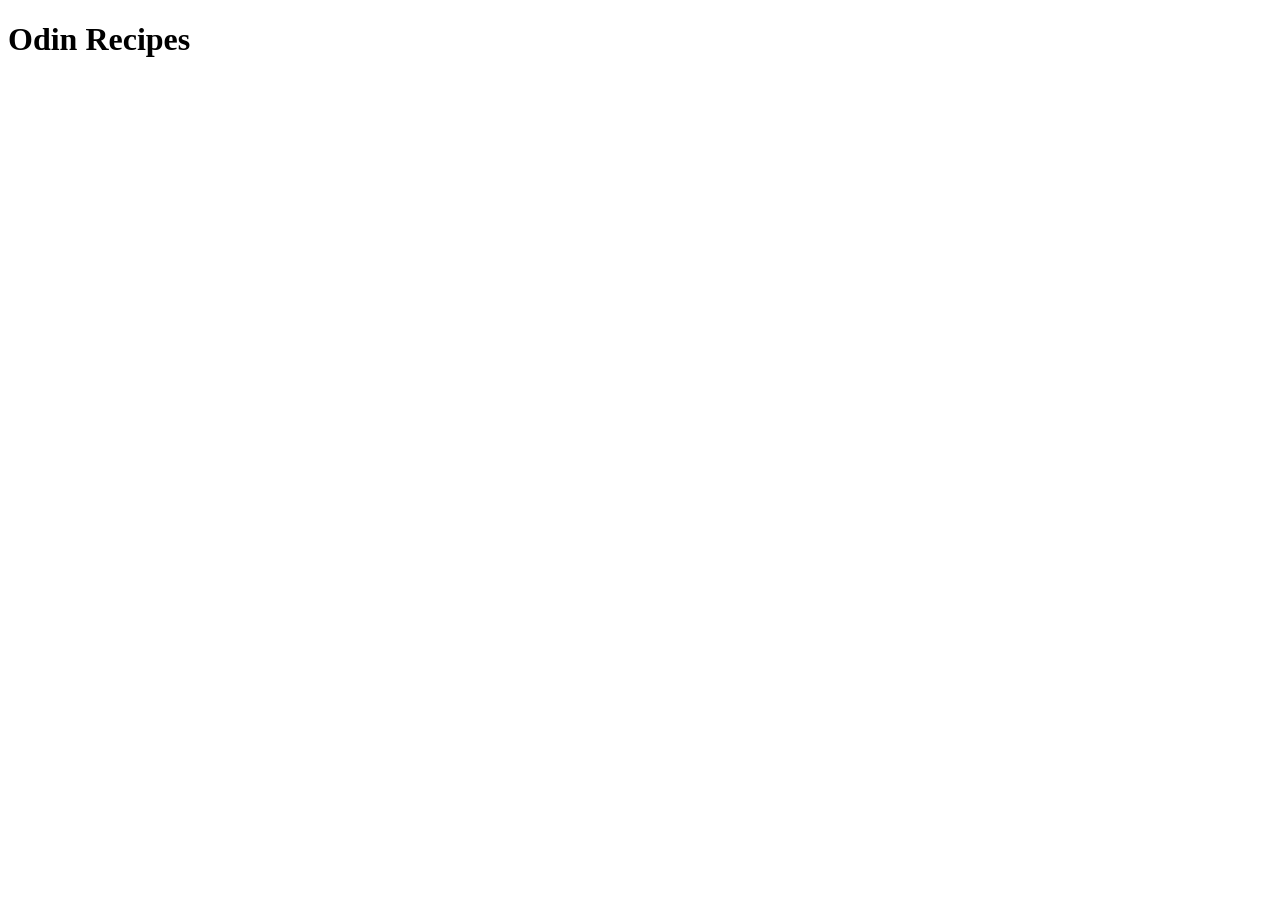
==== index.html @ 74f9450e "Create homepage and recipe page added a homepage to the site so users can have an overview of recipe" ====
<!DOCTYPE html>
<html lang="en">
<head>
    <meta charset="UTF-8">
    <meta name="viewport" content="width=device-width, initial-scale=1.0">
    <title>Odin Projects Recipe site</title>
</head>
<body>
    <h1>Odin Recipes</h1>
</body>
</html>
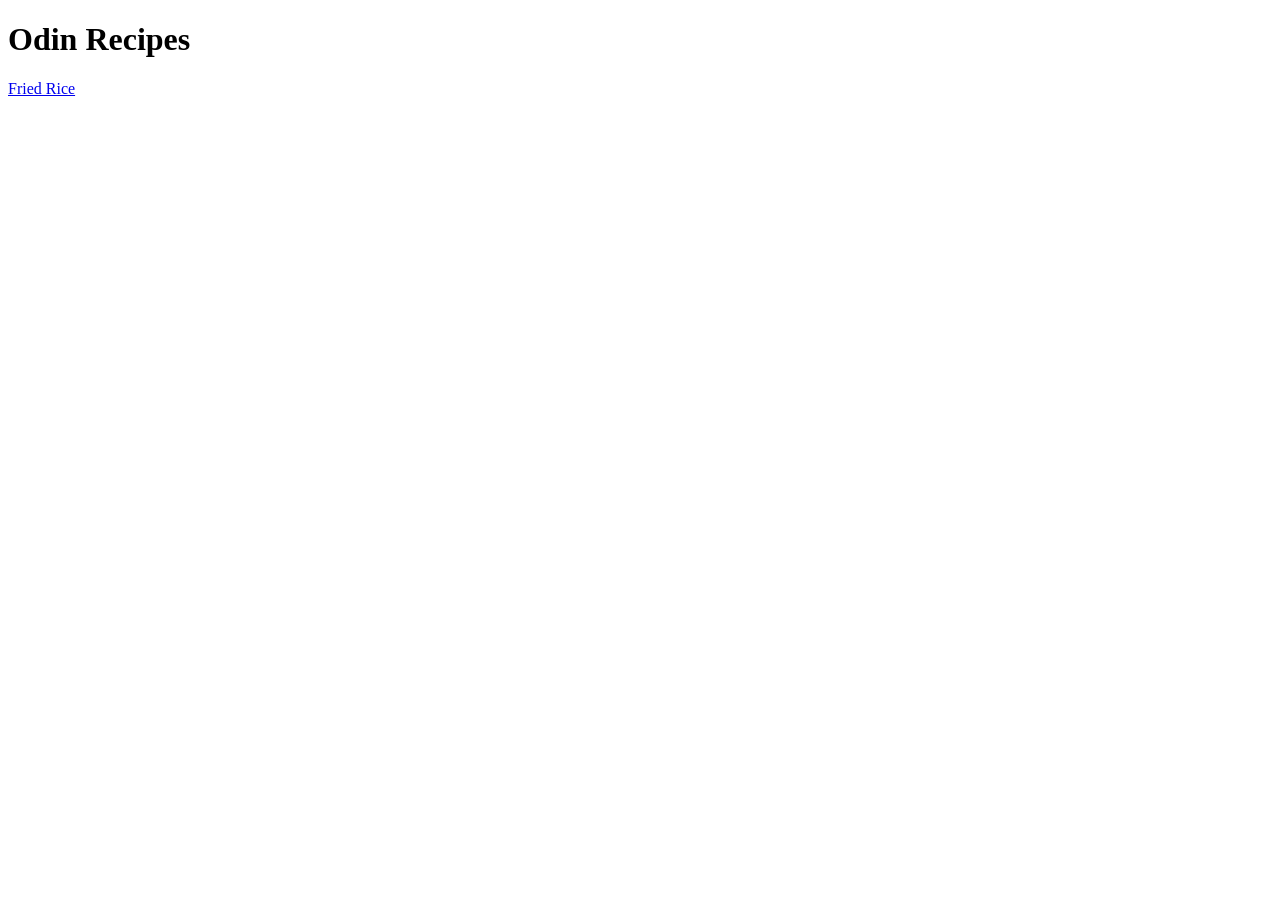
==== commit 165e2a67: "Adding images directory and image for recipes So we can show the users images of the recipes" ====
--- a/index.html
+++ b/index.html
@@ -7,5 +7,6 @@
 </head>
 <body>
     <h1>Odin Recipes</h1>
+    <a href="recipes/fried-rice.html">Fried Rice</a>
 </body>
 </html>
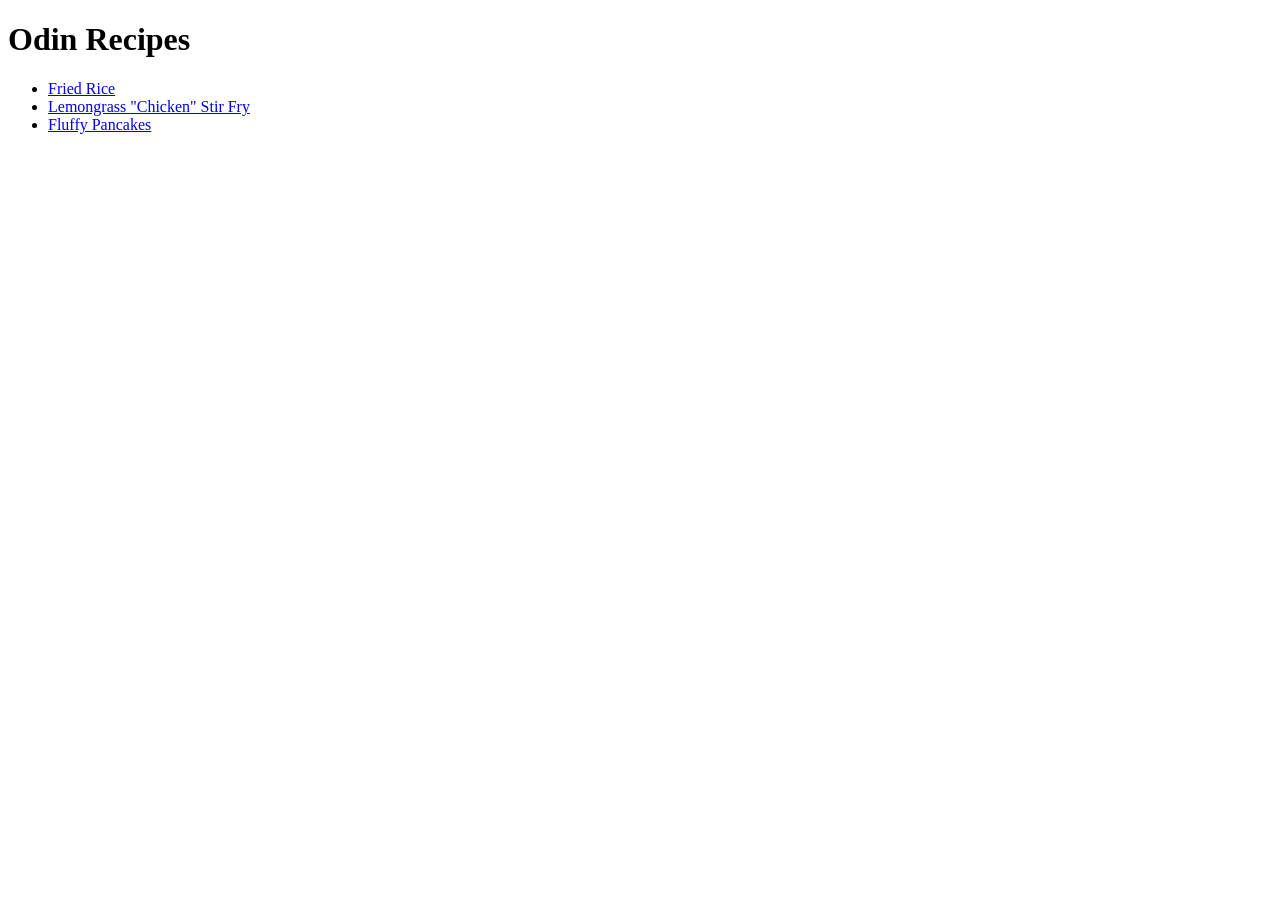
==== commit 1a2e2cc4: "Add links to new recipes updated the homepage to include links to the new recipe pages." ====
--- a/index.html
+++ b/index.html
@@ -7,6 +7,10 @@
 </head>
 <body>
     <h1>Odin Recipes</h1>
-    <a href="recipes/fried-rice.html">Fried Rice</a>
+    <ul>
+        <li><a href="recipes/fried-rice.html">Fried Rice</a></li>
+        <li><a href="recipes/lemongrass-chicken-stir-fry.html">Lemongrass "Chicken" Stir Fry</a></li>
+        <li><a href="recipes/fluffy-pancakes.html">Fluffy Pancakes</a></li>
+    </ul>
 </body>
 </html>
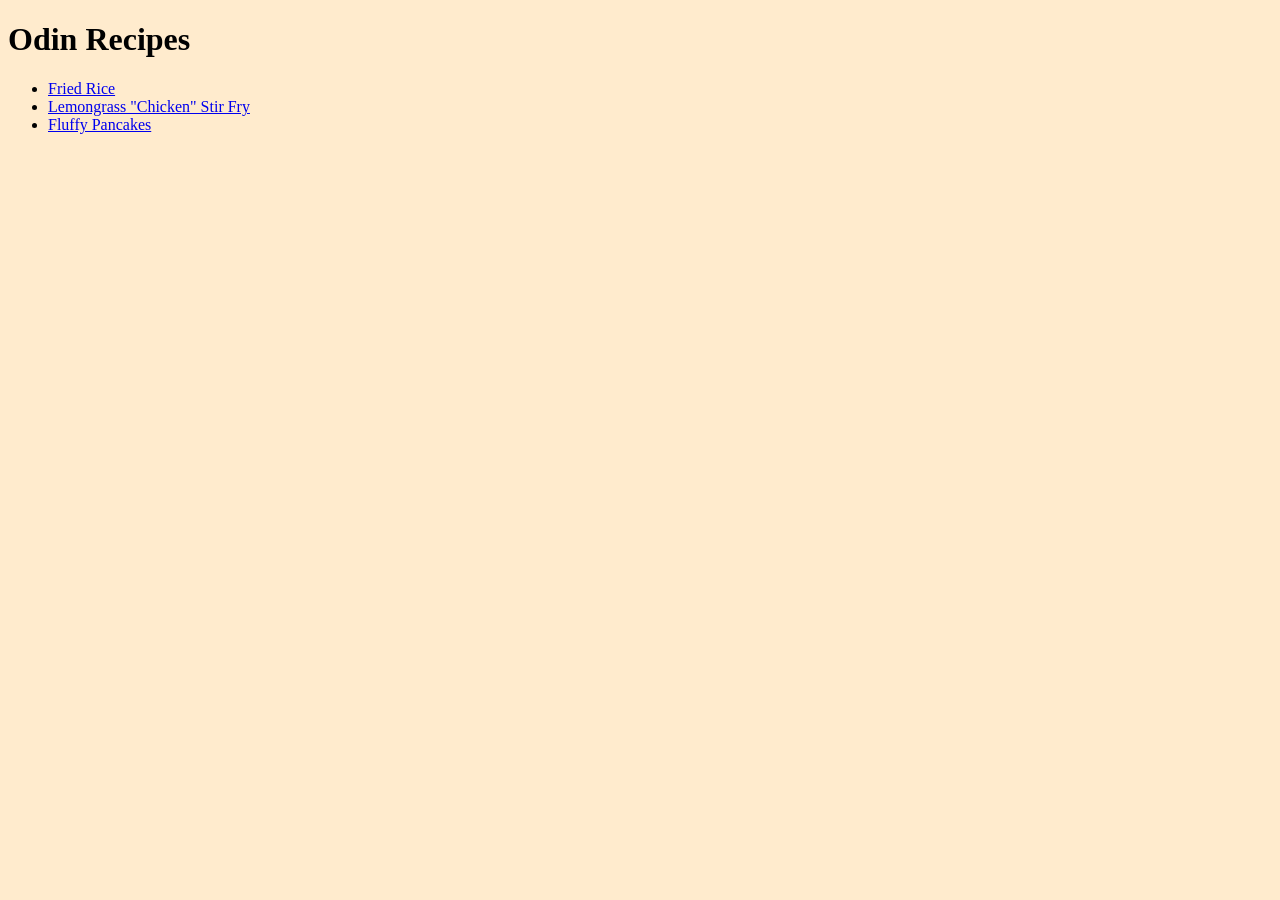
==== commit 4ca4b4f4: "Added new CSS file Linked CSS file to index.html" ====
--- a/index.html
+++ b/index.html
@@ -4,6 +4,7 @@
     <meta charset="UTF-8">
     <meta name="viewport" content="width=device-width, initial-scale=1.0">
     <title>Odin Projects Recipe site</title>
+<link rel="stylesheet" href="css/styles.css">
 </head>
 <body>
     <h1>Odin Recipes</h1>
--- a/css/styles.css
+++ b/css/styles.css
@@ -0,0 +1,3 @@
+body {
+    background-color: blanchedalmond;
+}
